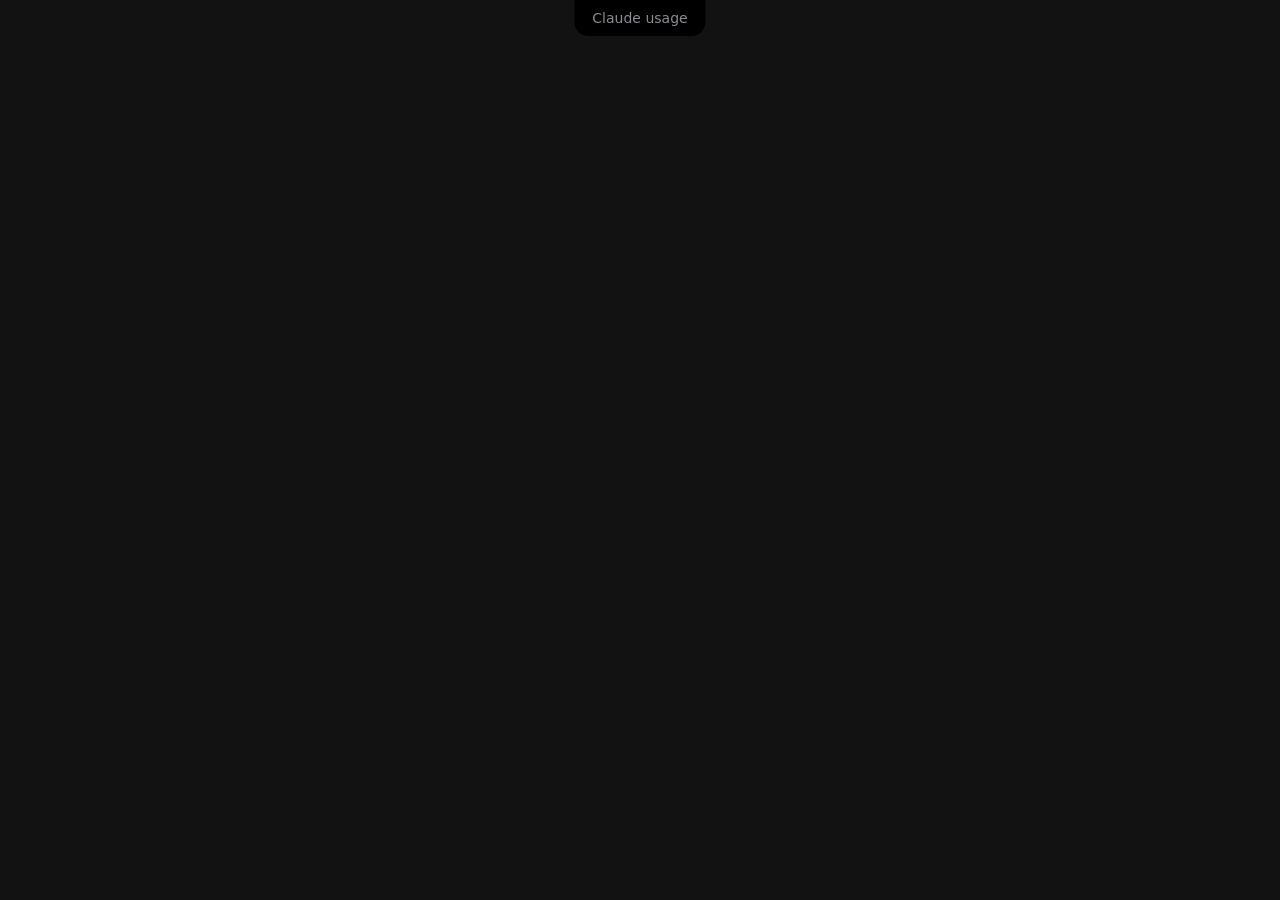
==== src/index.html @ ab132c6d "Show waiting and finished sessions in the notch and add Task alerts settings The pill shows a bell a" ====
<!doctype html>
<html lang="en">
<head>
<meta charset="utf-8">
<meta name="viewport" content="width=device-width,initial-scale=1">
<title>Claude Notch</title>
<meta name="description" content="Claude Code session and week limits, shown in a notch at the top of the screen.">
<link rel="stylesheet" href="notch.css">
<script src="notch.js" defer></script>
</head>
<body>
<svg width="0" height="0" style="position:absolute" aria-hidden="true">
  <symbol id="i-alert" viewBox="0 0 24 24" fill="none" stroke="currentColor" stroke-width="2.25" stroke-linecap="round" stroke-linejoin="round"><path d="m21.73 18-8-14a2 2 0 0 0-3.48 0l-8 14A2 2 0 0 0 4 21h16a2 2 0 0 0 1.73-3"/><path d="M12 9v4"/><path d="M12 17h.01"/></symbol>
    <symbol id="i-settings" viewBox="0 0 24 24" fill="none" stroke="currentColor" stroke-width="2" stroke-linecap="round" stroke-linejoin="round"><path d="M12.22 2h-.44a2 2 0 0 0-2 2v.18a2 2 0 0 1-1 1.73l-.43.25a2 2 0 0 1-2 0l-.15-.08a2 2 0 0 0-2.73.73l-.22.38a2 2 0 0 0 .73 2.73l.15.1a2 2 0 0 1 1 1.72v.51a2 2 0 0 1-1 1.74l-.15.09a2 2 0 0 0-.73 2.73l.22.38a2 2 0 0 0 2.73.73l.15-.08a2 2 0 0 1 2 0l.43.25a2 2 0 0 1 1 1.73V20a2 2 0 0 0 2 2h.44a2 2 0 0 0 2-2v-.18a2 2 0 0 1 1-1.73l.43-.25a2 2 0 0 1 2 0l.15.08a2 2 0 0 0 2.73-.73l.22-.39a2 2 0 0 0-.73-2.73l-.15-.08a2 2 0 0 1-1-1.74v-.5a2 2 0 0 1 1-1.74l.15-.09a2 2 0 0 0 .73-2.73l-.22-.38a2 2 0 0 0-2.73-.73l-.15.08a2 2 0 0 1-2 0l-.43-.25a2 2 0 0 1-1-1.73V4a2 2 0 0 0-2-2z"/><circle cx="12" cy="12" r="3"/></symbol>
    <symbol id="i-bell" viewBox="0 0 24 24" fill="none" stroke="currentColor" stroke-width="2" stroke-linecap="round" stroke-linejoin="round"><path d="M10.268 21a2 2 0 0 0 3.464 0"/><path d="M3.262 15.326A1 1 0 0 0 4 17h16a1 1 0 0 0 .74-1.673C19.41 13.956 18 12.499 18 8A6 6 0 0 0 6 8c0 4.499-1.411 5.956-2.738 7.326"/></symbol>
    <symbol id="i-back" viewBox="0 0 24 24" fill="none" stroke="currentColor" stroke-width="2" stroke-linecap="round" stroke-linejoin="round"><path d="m15 18-6-6 6-6"/></symbol>
    <symbol id="i-refresh" viewBox="0 0 24 24" fill="none" stroke="currentColor" stroke-width="2" stroke-linecap="round" stroke-linejoin="round"><path d="M21 12a9 9 0 1 1-9-9c2.52 0 4.93 1 6.74 2.74L21 8"/><path d="M21 3v5h-5"/></symbol>
</svg>

<div class="notch" id="notch">
  <button class="pill is-stale" type="button" aria-expanded="false" aria-controls="panel" id="pill">
    <span class="stat__label">Claude usage</span>
  </button>
  <div class="panel" id="panel" role="region" aria-label="Claude usage">
    <div data-view="usage">
      <p class="notice" id="notice" hidden><button class="link-btn" type="button" id="install">Install Claude Code to see your limits</button></p>
      <div class="limit" data-limit="session">
        <div class="limit__head"><span class="limit__name">Session, 5 hours</span><span class="limit__value" data-f="value"></span></div>
        <div class="meter" role="meter" aria-valuemin="0" aria-valuemax="100" aria-valuenow="0" aria-label="Session" data-f="meter"><div class="meter__fill" data-f="fill"></div><div class="meter__pace" data-f="pace"></div></div>
        <div class="limit__foot"><span data-f="reset"></span><span class="pace-key" data-f="pace-text"></span></div>
        <p class="limit__runs" data-f="runs" hidden></p>
      </div>
      <div class="limit" data-limit="week">
        <div class="limit__head"><span class="limit__name">Week, 7 days</span><span class="limit__value" data-f="value"></span></div>
        <div class="meter" role="meter" aria-valuemin="0" aria-valuemax="100" aria-valuenow="0" aria-label="Week" data-f="meter"><div class="meter__fill" data-f="fill"></div><div class="meter__pace" data-f="pace"></div></div>
        <div class="limit__foot"><span data-f="reset"></span><span class="pace-key" data-f="pace-text"></span></div>
        <p class="limit__runs" data-f="runs" hidden></p>
      </div>
      <div class="sessions" id="sessions" hidden>
        <h2 class="sessions__title">Sessions</h2>
        <ul class="sessions__list" id="session-list"></ul>
      </div>
      <div class="panel__foot"><span id="updated"></span>
        <span class="panel__actions">
          <button class="icon-btn" type="button" aria-label="Settings" id="open-settings"><svg class="icon" aria-hidden="true"><use href="#i-settings"/></svg></button>
          <button class="icon-btn" type="button" aria-label="Refresh now" id="refresh"><svg class="icon" aria-hidden="true"><use href="#i-refresh"/></svg></button>
        </span>
      </div>
    </div>
    <div data-view="settings" hidden>
      <div class="settings__head">
        <button class="icon-btn" type="button" aria-label="Back to usage" id="close-settings"><svg class="icon" aria-hidden="true"><use href="#i-back"/></svg></button>
        <span class="settings__title">Settings</span>
      </div>
      <div class="setting setting__row">
        <label for="s-screen">Show on</label>
        <select class="select" id="s-screen"></select>
      </div>
      <div class="setting setting__row">
        <span id="s-position-label">Position</span>
        <span class="segmented" role="radiogroup" aria-labelledby="s-position-label">
          <label><input type="radio" name="position" value="left"><span>Left</span></label>
          <label><input type="radio" name="position" value="centre"><span>Centre</span></label>
          <label><input type="radio" name="position" value="right"><span>Right</span></label>
        </span>
      </div>
      <div class="setting setting__row">
        <label for="s-source">Get usage from</label>
        <select class="select" id="s-source"></select>
      </div>
      <label class="setting check" id="s-start-wsl-row" hidden><input type="checkbox" id="s-start-wsl"><span>Start WSL if it’s stopped</span></label>
      <div class="setting" role="group" aria-labelledby="s-tasks-label">
        <span class="setting__group" id="s-tasks-label">Task alerts</span>
        <label class="check"><input type="checkbox" role="switch" id="s-task-alerts" disabled><span>Show when Claude needs you</span></label>
        <p class="setting__hint" id="s-task-hint" hidden></p>
        <label class="check"><input type="checkbox" id="s-task-finished"><span>Also when a task finishes</span></label>
      </div>
      <div class="setting">
        <div class="setting__head"><label for="t-session">Session alert at</label><output class="setting__value" for="t-session" data-out="session">90%</output></div>
        <input class="range" id="t-session" type="range" min="50" max="99" step="1" value="90" data-threshold="session">
      </div>
      <div class="setting">
        <div class="setting__head"><label for="t-week">Week alert at</label><output class="setting__value" for="t-week" data-out="week">90%</output></div>
        <input class="range" id="t-week" type="range" min="50" max="99" step="1" value="90" data-threshold="week">
      </div>
      <p class="setting__hint">Saved as you change it. Full always alerts at 100%.</p>
    </div>
  </div>
</div>
<p class="sr-only" role="status" aria-atomic="true" id="announce"></p>
</body>
</html>
---- src/notch.css ----
/* Hallmark · shape: state sheet · genre: modern-minimal · theme: custom (taste-skill app style data-terminal, seed 1480439416) · job: try · idea: "the window's clock becomes a 1px tick on each meter, so you see if you are using faster than time passes" · vibe: "quiet black notch, precise numbers"
 * paper: oklch(0% 0 0) · accent: oklch(63% 0.13 255) · display: Public Sans · body: Public Sans · hero: the live notch · nav: none · footer: none · imagery: none · signature: the pace tick
 * axes: absolute/sans/blue · posture: component · contrast: pass · fold: pass · v2.0.0 */
/* Hallmark · waive 7b · surface: absolute, notch black matches a hardware display cutout · the notch must read as part of the screen bezel, not a tinted card */
/* Ported from docs/design/notch-mockup.html; demo sheet styles dropped. */

@font-face { font-family: "Public Sans"; font-style: normal; font-weight: 400; font-display: block; src: url("fonts/PublicSans-400.woff2") format("woff2"); }
@font-face { font-family: "Public Sans"; font-style: normal; font-weight: 500; font-display: block; src: url("fonts/PublicSans-500.woff2") format("woff2"); }
@font-face { font-family: "Public Sans"; font-style: normal; font-weight: 600; font-display: block; src: url("fonts/PublicSans-600.woff2") format("woff2"); }

:root {
  /* primitive */
  --black: #000000;
  --white: #ffffff;
  --gray-800: #1e1e21;
  --gray-700: #3a3a3e;
  --gray-400: #8a8c92;
  --gray-200: #d6d7da;
  --blue-500: #4a8ad6;
  --amber-500: #d9a441;
  --red-500: #e5566f;
  --font-sans: "Public Sans", "Segoe UI", system-ui, sans-serif;

  /* semantic */
  --surface-notch: var(--black);
  --ink: var(--white);
  --ink-muted: var(--gray-400);
  --track: var(--gray-700);
  --fill: var(--gray-200);
  --pace: var(--blue-500);
  --warn: var(--amber-500);
  --danger: var(--red-500);
  --focus: var(--blue-500);
  --hover: var(--gray-800);

  /* component */
  --notch-radius: 14px;
  --notch-pad-x: 18px;
  --notch-height: 36px;
  --panel-width: 320px;
  --panel-pad: 16px;
  --meter-height: 6px;
  --fs-value: 20px;
  --fs-pill: 14px;
  --fs-label: 13px;
  --fs-small: 12px;
  --ease-out: cubic-bezier(.2, .8, .2, 1);
  --shadow-float: 0 12px 28px rgb(0 0 0 / .35);
  color-scheme: dark;
}

html, body { margin: 0; height: 100%; overflow: hidden; background: transparent; }
html { -webkit-font-smoothing: antialiased; }
body { color: var(--ink); font-family: var(--font-sans); font-size: 16px; line-height: 1.5; }

/* notch */
.notch { position: absolute; top: 0; left: 50%; width: max-content; transform: translateX(-50%); font-variant-numeric: tabular-nums; } /* max-content: the pill sets the window width, not the other way round */
.pill {
  display: flex; align-items: center; gap: 16px;
  height: var(--notch-height); padding: 0 var(--notch-pad-x); box-sizing: border-box;
  background: var(--surface-notch); color: var(--ink);
  border: 0; border-radius: 0 0 var(--notch-radius) var(--notch-radius);
  font: inherit; font-size: var(--fs-pill); white-space: nowrap; cursor: pointer;
  transition-property: transform, background-color; transition-duration: 150ms; transition-timing-function: var(--ease-out);
}
.pill:hover { background: var(--hover); }
.notch.is-open .pill { max-width: var(--panel-width); overflow: hidden; } /* a wide (full, stale) pill must not peek out beside the panel */
.pill:active { transform: scale(.98); }
.pill:focus-visible { outline: 2px solid var(--focus); outline-offset: -4px; transition: none; } /* inset: the ring sits on the black pill, so it shows over any wallpaper */
.notch.is-open:has(.pill:focus-visible) .panel { outline: 2px solid var(--focus); outline-offset: -4px; } /* the open panel covers the focused pill, so the panel carries its ring */
.stat { display: inline-flex; align-items: baseline; gap: 8px; }
.stat__label { color: var(--ink-muted); }
.stat__value { font-weight: 600; }
.icon { width: 15px; height: 15px; flex: none; align-self: center; }
.is-warn { color: var(--warn); }
.is-danger { color: var(--danger); }
.is-stale .stat__value, .is-stale .stat__label { color: var(--ink-muted); }
.is-stale .stat__value { font-weight: 500; }

/* panel: opens in place from the pill */
.panel {
  position: absolute; top: 0; left: 50%; width: var(--panel-width); box-sizing: border-box;
  padding: var(--panel-pad) 20px 12px;
  background: var(--surface-notch); color: var(--ink); border-radius: 0 0 20px 20px; box-shadow: var(--shadow-float); /* taste-skill-ignore: the panel is a real overlay floating above other windows */
  opacity: 0; visibility: hidden; transform: translateX(-50%) scale(.9) translateY(-6px); transform-origin: top center;
  transition: opacity 120ms var(--ease-out), transform 120ms var(--ease-out), visibility 0s linear 120ms;
}
.notch.is-open .panel {
  opacity: 1; visibility: visible; transform: translateX(-50%);
  transition: opacity 180ms var(--ease-out), transform 180ms var(--ease-out), visibility 0s;
}
.limit + .limit { margin-top: 16px; }
.limit__head { display: flex; justify-content: space-between; align-items: baseline; }
.limit__name { font-size: var(--fs-label); color: var(--ink-muted); }
.limit__value { font-size: var(--fs-value); font-weight: 600; }
.meter { position: relative; height: var(--meter-height); margin: 8px 0; background: var(--track); border-radius: 3px; }
.meter__fill { position: absolute; inset: 0 auto 0 0; background: var(--fill); border-radius: 3px; }
.meter__fill.is-warn { background: var(--warn); }
.meter__fill.is-danger { background: var(--danger); }
.meter__pace { position: absolute; top: -4px; bottom: -4px; width: 1px; background: var(--pace); }
.limit__foot { display: flex; justify-content: space-between; gap: 12px; font-size: var(--fs-small); color: var(--ink-muted); }
.limit__runs { margin: 2px 0 0; font-size: var(--fs-small); color: var(--ink); }
.pace-key { display: inline-flex; align-items: center; gap: 8px; }
.pace-key::before { content: ""; width: 1px; height: 12px; background: var(--pace); }
.pace-key:empty { display: none; }
.panel__foot { display: flex; justify-content: space-between; align-items: center; margin-top: 12px; font-size: var(--fs-small); color: var(--ink-muted); }
.icon-btn {
  display: grid; place-items: center; width: 40px; height: 40px;
  background: transparent; color: var(--ink-muted); border: 0; border-radius: 999px; cursor: pointer;
  transition-property: background-color, color, transform; transition-duration: 150ms; transition-timing-function: var(--ease-out);
}
.icon-btn:hover { background: var(--hover); color: var(--ink); }
.icon-btn:active { transform: scale(.94); }
.icon-btn:disabled { color: var(--track); cursor: not-allowed; background: transparent; }
.icon-btn:focus-visible { outline: 2px solid var(--focus); outline-offset: 0; transition: none; }
.icon-btn[aria-busy="true"] svg { animation: spin 900ms linear infinite; }
@keyframes spin { to { transform: rotate(360deg); } }
.panel__actions { display: flex; gap: 4px; margin-right: -12px; }

/* sessions that need you or finished (task alerts) */
.sessions { margin-top: 16px; }
.sessions__title { margin: 0 0 4px; font-size: var(--fs-label); font-weight: 400; color: var(--ink-muted); }
.sessions__list { margin: 0; padding: 0; list-style: none; }
.session { display: flex; align-items: baseline; gap: 12px; min-height: 24px; font-size: var(--fs-small); }
.session__project { flex: 1; min-width: 0; overflow: hidden; text-overflow: ellipsis; white-space: nowrap; }
.session__status { color: var(--ink-muted); }
.session__status.is-warn { color: var(--warn); }
.session__age { color: var(--ink-muted); min-width: 3ch; text-align: right; }
.setting__group { display: block; font-size: var(--fs-label); color: var(--ink-muted); }

/* no Claude Code found: the limits give way to the install link */
.notice { margin: 0 0 4px; font-size: var(--fs-label); }
.link-btn {
  padding: 4px 0; background: none; border: 0; color: var(--ink); font: inherit; text-align: left; cursor: pointer;
  text-decoration: underline 1px var(--pace); text-underline-offset: 4px;
}
.link-btn:hover { color: var(--pace); }
.link-btn:focus-visible { outline: 2px solid var(--focus); outline-offset: 2px; border-radius: 2px; }

/* settings view, inside the same panel */
.settings__head { display: flex; align-items: center; gap: 4px; margin: -8px 0 8px -12px; }
.settings__title { font-size: 16px; font-weight: 600; }
.setting + .setting { margin-top: 12px; }
.setting__head { display: flex; justify-content: space-between; align-items: baseline; }
.setting__head label, .setting__row > label, .setting__row > span:first-child { font-size: var(--fs-label); color: var(--ink-muted); }
.setting__row { display: flex; justify-content: space-between; align-items: center; gap: 12px; min-height: 32px; }
.setting__value { font-size: var(--fs-value); font-weight: 600; }
.select {
  min-width: 0; max-width: 60%; height: 32px; padding: 0 8px;
  background: var(--hover); color: var(--ink); border: 0; border-radius: 6px;
  font: inherit; font-size: var(--fs-label); cursor: pointer;
}
.select:focus-visible { outline: 2px solid var(--focus); outline-offset: 2px; }
.segmented { display: inline-flex; gap: 4px; }
.segmented label { position: relative; cursor: pointer; }
.segmented input { position: absolute; opacity: 0; width: 1px; height: 1px; margin: 0; }
.segmented span {
  position: relative; display: block; padding: 8px; font-size: var(--fs-label); line-height: 1; color: var(--ink-muted); border-radius: 4px;
  transition-property: color, background-color; transition-duration: 150ms; transition-timing-function: var(--ease-out);
}
.segmented label:hover span { color: var(--ink); background: var(--hover); }
.segmented input:checked + span { color: var(--ink); }
.segmented input:checked + span::after { content: ""; position: absolute; left: 8px; right: 8px; bottom: 3px; height: 1px; background: var(--pace); } /* the 1px blue line under the selected label */
.segmented input:focus-visible + span { outline: 2px solid var(--focus); outline-offset: 0; }
.check { display: flex; align-items: center; gap: 8px; min-height: 32px; font-size: var(--fs-label); color: var(--ink); cursor: pointer; }
.check[hidden] { display: none; }
.check input { width: 16px; height: 16px; margin: 0; accent-color: var(--pace); cursor: pointer; }
.check input:focus-visible { outline: 2px solid var(--focus); outline-offset: 2px; }
.range { appearance: none; -webkit-appearance: none; display: block; width: 100%; height: 32px; margin: 0; background: transparent; cursor: pointer; }
.range::-webkit-slider-runnable-track { height: var(--meter-height); background: var(--track); border-radius: 3px; }
.range::-moz-range-track { height: var(--meter-height); background: var(--track); border-radius: 3px; }
.range::-webkit-slider-thumb { -webkit-appearance: none; width: 22px; height: 22px; margin-top: -8px; background: var(--ink); border: 0; border-radius: 50%; }
.range::-moz-range-thumb { width: 22px; height: 22px; background: var(--ink); border: 0; border-radius: 50%; }
.range:focus-visible { outline: none; }
.range:focus-visible::-webkit-slider-thumb { outline: 2px solid var(--focus); outline-offset: 2px; }
.range:focus-visible::-moz-range-thumb { outline: 2px solid var(--focus); outline-offset: 2px; }
.setting__hint { font-size: var(--fs-small); color: var(--ink-muted); margin: 0; text-wrap: pretty; }

.sr-only { position: absolute; width: 1px; height: 1px; padding: 0; margin: -1px; overflow: hidden; clip: rect(0 0 0 0); white-space: nowrap; border: 0; }

@media (prefers-reduced-motion: reduce) {
  .pill, .panel, .notch.is-open .panel, .icon-btn { transition: opacity 120ms linear, visibility 0s; }
  .panel, .notch.is-open .panel { transform: translateX(-50%); }
  .pill:active, .icon-btn:active { transform: none; }
  .icon-btn[aria-busy="true"] svg { animation: none; }
}
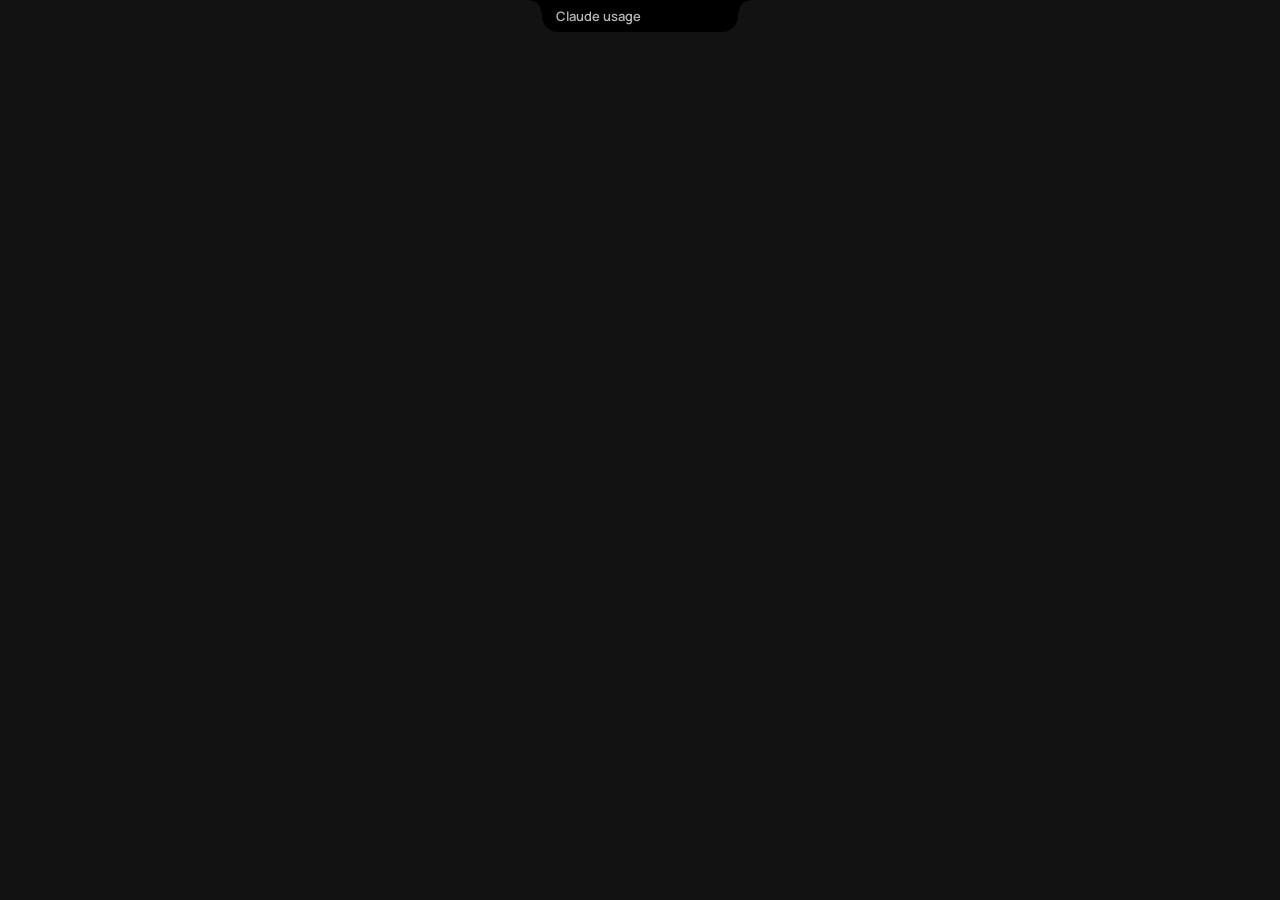
==== commit 79ee3f6b: "Redesign the notch with concentric rings, a countdown, a session pod and smooth motion The closed no" ====
--- a/src/index.html
+++ b/src/index.html
@@ -18,27 +18,27 @@
 </svg>
 
 <div class="notch" id="notch">
-  <button class="pill is-stale" type="button" aria-expanded="false" aria-controls="panel" id="pill">
-    <span class="stat__label">Claude usage</span>
+  <button class="pill" type="button" aria-expanded="false" aria-controls="panel" id="pill">
+    <span class="ear ear--left"><span class="ear__muted">Claude usage</span></span><span class="ear ear--right"></span>
   </button>
+  <button class="pod" type="button" id="pod" hidden aria-label="Open the session list"></button>
   <div class="panel" id="panel" role="region" aria-label="Claude usage">
+   <div class="panel__inner" id="panel-inner">
     <div data-view="usage">
       <p class="notice" id="notice" hidden><button class="link-btn" type="button" id="install">Install Claude Code to see your limits</button></p>
-      <div class="limit" data-limit="session">
-        <div class="limit__head"><span class="limit__name">Session, 5 hours</span><span class="limit__value" data-f="value"></span></div>
-        <div class="meter" role="meter" aria-valuemin="0" aria-valuemax="100" aria-valuenow="0" aria-label="Session" data-f="meter"><div class="meter__fill" data-f="fill"></div><div class="meter__pace" data-f="pace"></div></div>
-        <div class="limit__foot"><span data-f="reset"></span><span class="pace-key" data-f="pace-text"></span></div>
-        <p class="limit__runs" data-f="runs" hidden></p>
+      <div class="dial" id="dial-wrap" role="img" aria-label="Claude usage">
+        <div class="dial__ring" id="dial"></div>
+        <div class="dial__mid"><span class="dial__pct" id="dial-pct"></span><span class="dial__sub" id="dial-sub"></span></div>
       </div>
-      <div class="limit" data-limit="week">
-        <div class="limit__head"><span class="limit__name">Week, 7 days</span><span class="limit__value" data-f="value"></span></div>
-        <div class="meter" role="meter" aria-valuemin="0" aria-valuemax="100" aria-valuenow="0" aria-label="Week" data-f="meter"><div class="meter__fill" data-f="fill"></div><div class="meter__pace" data-f="pace"></div></div>
-        <div class="limit__foot"><span data-f="reset"></span><span class="pace-key" data-f="pace-text"></span></div>
-        <p class="limit__runs" data-f="runs" hidden></p>
+      <div class="lines" id="lines">
+        <div class="line" data-line="session"><i class="line__dot is-session"></i><span class="line__name">Session</span><span class="line__pct"></span><span class="line__when"></span></div>
+        <div class="line" data-line="week"><i class="line__dot is-week"></i><span class="line__name">Week</span><span class="line__pct"></span><span class="line__when"></span></div>
+        <p class="runs" id="runs" hidden></p>
       </div>
       <div class="sessions" id="sessions" hidden>
         <h2 class="sessions__title">Sessions</h2>
         <ul class="sessions__list" id="session-list"></ul>
+        <p class="sessions__off" id="sessions-off" hidden>Turn on Task alerts to see sessions</p>
       </div>
       <div class="panel__foot"><span id="updated"></span>
         <span class="panel__actions">
@@ -85,6 +85,7 @@
       </div>
       <p class="setting__hint">Saved as you change it. Full always alerts at 100%.</p>
     </div>
+   </div>
   </div>
 </div>
 <p class="sr-only" role="status" aria-atomic="true" id="announce"></p>
--- a/src/notch.css
+++ b/src/notch.css
@@ -1,186 +1,242 @@
-/* Hallmark · shape: state sheet · genre: modern-minimal · theme: custom (taste-skill app style data-terminal, seed 1480439416) · job: try · idea: "the window's clock becomes a 1px tick on each meter, so you see if you are using faster than time passes" · vibe: "quiet black notch, precise numbers"
- * paper: oklch(0% 0 0) · accent: oklch(63% 0.13 255) · display: Public Sans · body: Public Sans · hero: the live notch · nav: none · footer: none · imagery: none · signature: the pace tick
- * axes: absolute/sans/blue · posture: component · contrast: pass · fold: pass · v2.0.0 */
-/* Hallmark · waive 7b · surface: absolute, notch black matches a hardware display cutout · the notch must read as part of the screen bezel, not a tinted card */
-/* Ported from docs/design/notch-mockup.html; demo sheet styles dropped. */
-
-@font-face { font-family: "Public Sans"; font-style: normal; font-weight: 400; font-display: block; src: url("fonts/PublicSans-400.woff2") format("woff2"); }
-@font-face { font-family: "Public Sans"; font-style: normal; font-weight: 500; font-display: block; src: url("fonts/PublicSans-500.woff2") format("woff2"); }
-@font-face { font-family: "Public Sans"; font-style: normal; font-weight: 600; font-display: block; src: url("fonts/PublicSans-600.woff2") format("woff2"); }
+/* Claude Notch, ring redesign (docs/superpowers/specs/2026-11-04-notch-redesign-design.md).
+ * One black shape joined to the top edge with soft shoulders; it grows into the panel with a
+ * small spring. Rings: session outside (warm white), week inside (soft blue). Amber = alert or
+ * needs you; red = full. No glass. The glow breathes only while a session needs you (owner's
+ * choice) and is a still outline when motion is reduced. */
+
+@font-face { font-family: "Manrope"; font-style: normal; font-weight: 500 700; font-display: block; src: url("fonts/Manrope-var.woff2") format("woff2"); }
 
 :root {
   /* primitive */
-  --black: #000000;
-  --white: #ffffff;
-  --gray-800: #1e1e21;
-  --gray-700: #3a3a3e;
-  --gray-400: #8a8c92;
-  --gray-200: #d6d7da;
-  --blue-500: #4a8ad6;
-  --amber-500: #d9a441;
-  --red-500: #e5566f;
-  --font-sans: "Public Sans", "Segoe UI", system-ui, sans-serif;
+  --black: #000;
+  --cream: #f3f1ee;
+  --blue: #9fb8ff;
+  --amber: #f0a541;
+  --red: #ff6b6b;
+  --track: #ffffff24;
+  --line: #ffffff17;
+  --hover: #ffffff14;
 
   /* semantic */
-  --surface-notch: var(--black);
-  --ink: var(--white);
-  --ink-muted: var(--gray-400);
-  --track: var(--gray-700);
-  --fill: var(--gray-200);
-  --pace: var(--blue-500);
-  --warn: var(--amber-500);
-  --danger: var(--red-500);
-  --focus: var(--blue-500);
-  --hover: var(--gray-800);
+  --surface: var(--black);
+  --ink: var(--cream);
+  --ink-muted: #f3f1eebf;
+  --session: var(--cream);
+  --week: var(--blue);
+  --alert: var(--amber);
+  --danger: var(--red);
+  --focus: var(--blue);
+  --font: "Manrope", "Segoe UI", system-ui, sans-serif;
 
   /* component */
-  --notch-radius: 14px;
-  --notch-pad-x: 18px;
-  --notch-height: 36px;
-  --panel-width: 320px;
-  --panel-pad: 16px;
-  --meter-height: 6px;
-  --fs-value: 20px;
-  --fs-pill: 14px;
-  --fs-label: 13px;
-  --fs-small: 12px;
-  --ease-out: cubic-bezier(.2, .8, .2, 1);
-  --shadow-float: 0 12px 28px rgb(0 0 0 / .35);
+  --shoulder: 14px;
+  --closed-h: 32px;
+  --closed-r: 16px;
+  --open-w: 340px;
+  --open-r: 30px;
+  --spring: cubic-bezier(.34, 1.4, .55, 1);
+  --out: cubic-bezier(.2, .9, .1, 1);
+  --morph: 500ms;
   color-scheme: dark;
 }
 
 html, body { margin: 0; height: 100%; overflow: hidden; background: transparent; }
 html { -webkit-font-smoothing: antialiased; }
-body { color: var(--ink); font-family: var(--font-sans); font-size: 16px; line-height: 1.5; }
-
-/* notch */
-.notch { position: absolute; top: 0; left: 50%; width: max-content; transform: translateX(-50%); font-variant-numeric: tabular-nums; } /* max-content: the pill sets the window width, not the other way round */
+body { color: var(--ink); font-family: var(--font); font-size: 13px; line-height: 1.4; font-variant-numeric: tabular-nums; }
+button { font: inherit; color: inherit; }
+.sr-only { position: absolute; width: 1px; height: 1px; padding: 0; margin: -1px; overflow: hidden; clip: rect(0 0 0 0); white-space: nowrap; border: 0; }
+
+/* ---------- the shape ---------- */
+
+/* The fixed window is wider than the notch; the notch sits centred, or at the window's edge for
+   Left/Right (the window itself sits at the screen edge with the old gaps). */
+.notch { position: absolute; top: 0; left: 50%; transform: translateX(-50%); width: max-content; }
+.notch[data-align="left"] { left: var(--shoulder); transform: none; }
+.notch[data-align="right"] { left: auto; right: var(--shoulder); transform: none; }
+
+/* soft shoulders: the black curves into the screen edge on both sides */
+.pill::before, .pill::after, .panel::before, .panel::after {
+  content: ""; position: absolute; top: 0; width: var(--shoulder); height: var(--shoulder); pointer-events: none;
+}
+.pill::before, .panel::before { right: 100%; background: radial-gradient(circle at 0 100%, transparent calc(var(--shoulder) - .5px), var(--surface) var(--shoulder)); }
+.pill::after, .panel::after { left: 100%; background: radial-gradient(circle at 100% 100%, transparent calc(var(--shoulder) - .5px), var(--surface) var(--shoulder)); }
+
 .pill {
-  display: flex; align-items: center; gap: 16px;
-  height: var(--notch-height); padding: 0 var(--notch-pad-x); box-sizing: border-box;
-  background: var(--surface-notch); color: var(--ink);
-  border: 0; border-radius: 0 0 var(--notch-radius) var(--notch-radius);
-  font: inherit; font-size: var(--fs-pill); white-space: nowrap; cursor: pointer;
-  transition-property: transform, background-color; transition-duration: 150ms; transition-timing-function: var(--ease-out);
-}
-.pill:hover { background: var(--hover); }
-.notch.is-open .pill { max-width: var(--panel-width); overflow: hidden; } /* a wide (full, stale) pill must not peek out beside the panel */
-.pill:active { transform: scale(.98); }
-.pill:focus-visible { outline: 2px solid var(--focus); outline-offset: -4px; transition: none; } /* inset: the ring sits on the black pill, so it shows over any wallpaper */
-.notch.is-open:has(.pill:focus-visible) .panel { outline: 2px solid var(--focus); outline-offset: -4px; } /* the open panel covers the focused pill, so the panel carries its ring */
-.stat { display: inline-flex; align-items: baseline; gap: 8px; }
-.stat__label { color: var(--ink-muted); }
-.stat__value { font-weight: 600; }
-.icon { width: 15px; height: 15px; flex: none; align-self: center; }
-.is-warn { color: var(--warn); }
-.is-danger { color: var(--danger); }
-.is-stale .stat__value, .is-stale .stat__label { color: var(--ink-muted); }
-.is-stale .stat__value { font-weight: 500; }
-
-/* panel: opens in place from the pill */
+  position: relative; display: flex; align-items: center; justify-content: space-between; gap: 18px;
+  min-width: 196px; height: var(--closed-h); padding: 0 14px; box-sizing: border-box;
+  background: var(--surface); border: 0; border-radius: 0 0 var(--closed-r) var(--closed-r);
+  font-size: 13px; font-weight: 700; white-space: nowrap; cursor: pointer;
+  transition: opacity 180ms var(--out), box-shadow 600ms;
+}
+.pill:focus-visible { outline: 2px solid var(--focus); outline-offset: -4px; }
+.ear { display: inline-flex; align-items: center; gap: 7px; }
+.ear__pct.is-alert, .ear__count.is-alert { color: var(--alert); }
+.ear__pct.is-full, .ear__count.is-full { color: var(--danger); }
+.ear__count { color: var(--ink-muted); font-weight: 600; }
+.ear__muted { color: var(--ink-muted); font-weight: 600; }
+.ear__flash { font-weight: 700; }
+.ear__bell { display: inline-flex; align-items: center; gap: 4px; color: var(--alert); }
+.pill.is-quiet { justify-content: center; }
+.icon { width: 14px; height: 14px; flex: none; }
+.icon.is-alert { color: var(--alert); }
+
+/* rings */
+.ring { display: block; flex: none; }
+.ring circle { fill: none; stroke-width: 2.8; }
+.dial__ring .ring circle { stroke-width: 1.5; }
+.ring__track { stroke: var(--track); }
+.ring__arc { stroke-linecap: round; transition: stroke-dasharray 600ms var(--out), stroke 300ms; }
+.ring__arc.is-session { stroke: var(--session); }
+.ring__arc.is-week { stroke: var(--week); }
+.ring__arc.is-alert { stroke: var(--alert); }
+.ring__arc.is-full { stroke: var(--danger); }
+
+/* the panel: the same black, growing from the pill's size with a spring */
 .panel {
-  position: absolute; top: 0; left: 50%; width: var(--panel-width); box-sizing: border-box;
-  padding: var(--panel-pad) 20px 12px;
-  background: var(--surface-notch); color: var(--ink); border-radius: 0 0 20px 20px; box-shadow: var(--shadow-float); /* taste-skill-ignore: the panel is a real overlay floating above other windows */
-  opacity: 0; visibility: hidden; transform: translateX(-50%) scale(.9) translateY(-6px); transform-origin: top center;
-  transition: opacity 120ms var(--ease-out), transform 120ms var(--ease-out), visibility 0s linear 120ms;
-}
+  position: absolute; top: 0; left: 50%; transform: translateX(-50%);
+  width: var(--pill-w, 196px); height: var(--closed-h);
+  background: var(--surface); border-radius: 0 0 var(--closed-r) var(--closed-r);
+  opacity: 0; visibility: hidden; overflow: visible;
+  transition: width var(--morph) var(--spring), height var(--morph) var(--spring), border-radius var(--morph) var(--out),
+    opacity 160ms var(--out) 260ms, visibility 0s linear var(--morph), box-shadow 600ms;
+}
+.notch[data-align="left"] .panel { left: 0; transform: none; }
+.notch[data-align="right"] .panel { left: auto; right: 0; transform: none; }
 .notch.is-open .panel {
-  opacity: 1; visibility: visible; transform: translateX(-50%);
-  transition: opacity 180ms var(--ease-out), transform 180ms var(--ease-out), visibility 0s;
-}
-.limit + .limit { margin-top: 16px; }
-.limit__head { display: flex; justify-content: space-between; align-items: baseline; }
-.limit__name { font-size: var(--fs-label); color: var(--ink-muted); }
-.limit__value { font-size: var(--fs-value); font-weight: 600; }
-.meter { position: relative; height: var(--meter-height); margin: 8px 0; background: var(--track); border-radius: 3px; }
-.meter__fill { position: absolute; inset: 0 auto 0 0; background: var(--fill); border-radius: 3px; }
-.meter__fill.is-warn { background: var(--warn); }
-.meter__fill.is-danger { background: var(--danger); }
-.meter__pace { position: absolute; top: -4px; bottom: -4px; width: 1px; background: var(--pace); }
-.limit__foot { display: flex; justify-content: space-between; gap: 12px; font-size: var(--fs-small); color: var(--ink-muted); }
-.limit__runs { margin: 2px 0 0; font-size: var(--fs-small); color: var(--ink); }
-.pace-key { display: inline-flex; align-items: center; gap: 8px; }
-.pace-key::before { content: ""; width: 1px; height: 12px; background: var(--pace); }
-.pace-key:empty { display: none; }
-.panel__foot { display: flex; justify-content: space-between; align-items: center; margin-top: 12px; font-size: var(--fs-small); color: var(--ink-muted); }
+  width: var(--open-w); height: var(--panel-h, 280px); border-radius: 0 0 var(--open-r) var(--open-r);
+  opacity: 1; visibility: visible;
+  transition: width var(--morph) var(--spring), height var(--morph) var(--spring), border-radius var(--morph) var(--out),
+    opacity 120ms, visibility 0s, box-shadow 600ms;
+}
+.notch.is-open .pill { opacity: 0; pointer-events: none; }
+/* content is clipped to the growing shape (the shoulders sit outside it) and fades in late */
+.panel__inner { position: relative; width: 100%; height: 100%; overflow: hidden; padding: 18px 22px 10px; box-sizing: border-box;
+  border-radius: inherit; opacity: 0; filter: blur(6px); transition: opacity 200ms var(--out), filter 200ms var(--out); }
+.panel__inner > [data-view] { width: calc(var(--open-w) - 44px); }
+.notch.is-open .panel__inner { opacity: 1; filter: none; transition: opacity 250ms var(--out) 140ms, filter 250ms var(--out) 140ms; }
+
+/* dial */
+.dial { position: relative; width: 136px; height: 136px; margin: 0 auto; display: grid; place-items: center; }
+.dial[hidden] { display: none; }
+.dial__ring { position: absolute; inset: 0; }
+.dial__mid { position: relative; display: flex; flex-direction: column; align-items: center; }
+.dial__pct { font-size: 26px; font-weight: 700; line-height: 1; letter-spacing: -.01em; }
+.dial__pct.is-alert { color: var(--alert); }
+.dial__pct.is-full { color: var(--danger); }
+.dial__sub { margin-top: 4px; font-size: 11px; font-weight: 600; color: var(--ink-muted); }
+
+/* one line per limit */
+.lines { margin-top: 14px; display: grid; gap: 6px; }
+.lines[hidden] { display: none; }
+.line { display: flex; align-items: center; gap: 8px; font-size: 12.5px; }
+.line__dot { width: 8px; height: 8px; border-radius: 50%; flex: none; }
+.line__dot.is-session { background: var(--session); }
+.line__dot.is-week { background: var(--week); }
+.line__name { color: var(--ink); }
+.line__pct { font-weight: 700; }
+.line__pct.is-alert { color: var(--alert); }
+.line__pct.is-full { color: var(--danger); }
+.line__when { margin-left: auto; color: var(--ink-muted); }
+.runs { margin: 0; font-size: 12px; color: var(--alert); }
+
+/* sessions */
+.sessions { margin-top: 12px; padding-top: 10px; border-top: 1px solid var(--line); }
+.sessions[hidden] { display: none; }
+.sessions__title { margin: 0 0 4px; font-size: 12px; font-weight: 600; color: var(--ink-muted); }
+.sessions__list { margin: 0; padding: 0; list-style: none; }
+.sessions__off { margin: 0; font-size: 12px; color: var(--ink-muted); }
+.session { display: flex; align-items: baseline; gap: 12px; min-height: 24px; font-size: 12.5px; }
+.session__project { flex: 1; min-width: 0; overflow: hidden; text-overflow: ellipsis; white-space: nowrap; }
+.session__status { color: var(--ink-muted); }
+.session__status.is-needs-you { color: var(--alert); }
+.session__status.is-working { color: var(--week); }
+.session__age { min-width: 3ch; text-align: right; color: var(--ink-muted); }
+
+/* footer */
+.panel__foot { display: flex; justify-content: space-between; align-items: center; margin-top: 10px; font-size: 12px; color: var(--ink-muted); }
+.panel__actions { display: flex; gap: 2px; margin-right: -10px; }
 .icon-btn {
-  display: grid; place-items: center; width: 40px; height: 40px;
+  display: grid; place-items: center; width: 36px; height: 36px; padding: 0;
   background: transparent; color: var(--ink-muted); border: 0; border-radius: 999px; cursor: pointer;
-  transition-property: background-color, color, transform; transition-duration: 150ms; transition-timing-function: var(--ease-out);
+  transition: background-color 150ms var(--out), color 150ms var(--out), transform 150ms var(--out);
 }
 .icon-btn:hover { background: var(--hover); color: var(--ink); }
 .icon-btn:active { transform: scale(.94); }
-.icon-btn:disabled { color: var(--track); cursor: not-allowed; background: transparent; }
-.icon-btn:focus-visible { outline: 2px solid var(--focus); outline-offset: 0; transition: none; }
+.icon-btn:focus-visible { outline: 2px solid var(--focus); outline-offset: 0; }
 .icon-btn[aria-busy="true"] svg { animation: spin 900ms linear infinite; }
 @keyframes spin { to { transform: rotate(360deg); } }
-.panel__actions { display: flex; gap: 4px; margin-right: -12px; }
-
-/* sessions that need you or finished (task alerts) */
-.sessions { margin-top: 16px; }
-.sessions__title { margin: 0 0 4px; font-size: var(--fs-label); font-weight: 400; color: var(--ink-muted); }
-.sessions__list { margin: 0; padding: 0; list-style: none; }
-.session { display: flex; align-items: baseline; gap: 12px; min-height: 24px; font-size: var(--fs-small); }
-.session__project { flex: 1; min-width: 0; overflow: hidden; text-overflow: ellipsis; white-space: nowrap; }
-.session__status { color: var(--ink-muted); }
-.session__status.is-warn { color: var(--warn); }
-.session__age { color: var(--ink-muted); min-width: 3ch; text-align: right; }
-.setting__group { display: block; font-size: var(--fs-label); color: var(--ink-muted); }
-
-/* no Claude Code found: the limits give way to the install link */
-.notice { margin: 0 0 4px; font-size: var(--fs-label); }
-.link-btn {
-  padding: 4px 0; background: none; border: 0; color: var(--ink); font: inherit; text-align: left; cursor: pointer;
-  text-decoration: underline 1px var(--pace); text-underline-offset: 4px;
-}
-.link-btn:hover { color: var(--pace); }
+
+.notice { margin: 0 0 6px; font-size: 13px; }
+.link-btn { padding: 4px 0; background: none; border: 0; text-align: left; cursor: pointer; text-decoration: underline 1px var(--week); text-underline-offset: 4px; }
+.link-btn:hover { color: var(--week); }
 .link-btn:focus-visible { outline: 2px solid var(--focus); outline-offset: 2px; border-radius: 2px; }
 
-/* settings view, inside the same panel */
-.settings__head { display: flex; align-items: center; gap: 4px; margin: -8px 0 8px -12px; }
-.settings__title { font-size: 16px; font-weight: 600; }
+/* ---------- the pod: a session that is working or needs you (spec 5.4) ---------- */
+
+.pod {
+  position: absolute; top: 3px; left: calc(100% + var(--shoulder) + 10px); height: 26px; padding: 0 11px 0 9px;
+  display: inline-flex; align-items: center; gap: 7px; border: 0; border-radius: 13px;
+  background: var(--surface); font-size: 12px; font-weight: 700; white-space: nowrap; cursor: pointer;
+  transform-origin: left center; animation: pod-in 450ms var(--spring);
+  transition: opacity 200ms var(--out), transform 350ms var(--out);
+}
+.notch[data-align="right"] .pod { left: auto; right: calc(100% + var(--shoulder) + 10px); transform-origin: right center; }
+.pod[hidden] { display: none; }
+.pod:focus-visible { outline: 2px solid var(--focus); outline-offset: 2px; }
+.notch.is-open .pod { opacity: 0; transform: scale(.6); pointer-events: none; }
+@keyframes pod-in { from { opacity: 0; transform: scale(.6); } }
+.pod__spin { width: 10px; height: 10px; border-radius: 50%; border: 2px solid #9fb8ff44; border-top-color: var(--week); animation: spin 1s linear infinite; }
+.pod__state.is-alert { color: var(--alert); }
+.pod__state.is-working { color: var(--week); }
+.pod__age, .pod__more { color: var(--ink-muted); font-weight: 600; }
+
+/* calm glow while a session needs you (owner's choice; slow and soft) */
+.notch.is-needs .pill, .notch.is-needs .panel { animation: breathe 2.4s ease-in-out infinite; }
+@keyframes breathe { 0%, 100% { box-shadow: 0 0 0 0 #f0a54100; } 50% { box-shadow: 0 2px 16px 1px #f0a54152; } }
+
+/* ---------- settings view (inside the same panel) ---------- */
+
+.settings__head { display: flex; align-items: center; gap: 4px; margin: -6px 0 8px -10px; }
+.settings__title { font-size: 15px; font-weight: 700; }
 .setting + .setting { margin-top: 12px; }
 .setting__head { display: flex; justify-content: space-between; align-items: baseline; }
-.setting__head label, .setting__row > label, .setting__row > span:first-child { font-size: var(--fs-label); color: var(--ink-muted); }
+.setting__head label, .setting__row > label, .setting__row > span:first-child, .setting__group { font-size: 12.5px; color: var(--ink-muted); }
+.setting__group { display: block; }
 .setting__row { display: flex; justify-content: space-between; align-items: center; gap: 12px; min-height: 32px; }
-.setting__value { font-size: var(--fs-value); font-weight: 600; }
+.setting__value { font-size: 18px; font-weight: 700; }
 .select {
   min-width: 0; max-width: 60%; height: 32px; padding: 0 8px;
-  background: var(--hover); color: var(--ink); border: 0; border-radius: 6px;
-  font: inherit; font-size: var(--fs-label); cursor: pointer;
+  background: var(--hover); color: var(--ink); border: 0; border-radius: 8px; font-size: 12.5px; cursor: pointer;
 }
 .select:focus-visible { outline: 2px solid var(--focus); outline-offset: 2px; }
-.segmented { display: inline-flex; gap: 4px; }
+.segmented { display: inline-flex; gap: 2px; padding: 2px; border-radius: 9px; background: var(--hover); }
 .segmented label { position: relative; cursor: pointer; }
 .segmented input { position: absolute; opacity: 0; width: 1px; height: 1px; margin: 0; }
-.segmented span {
-  position: relative; display: block; padding: 8px; font-size: var(--fs-label); line-height: 1; color: var(--ink-muted); border-radius: 4px;
-  transition-property: color, background-color; transition-duration: 150ms; transition-timing-function: var(--ease-out);
-}
-.segmented label:hover span { color: var(--ink); background: var(--hover); }
-.segmented input:checked + span { color: var(--ink); }
-.segmented input:checked + span::after { content: ""; position: absolute; left: 8px; right: 8px; bottom: 3px; height: 1px; background: var(--pace); } /* the 1px blue line under the selected label */
-.segmented input:focus-visible + span { outline: 2px solid var(--focus); outline-offset: 0; }
-.check { display: flex; align-items: center; gap: 8px; min-height: 32px; font-size: var(--fs-label); color: var(--ink); cursor: pointer; }
+.segmented span { display: block; padding: 7px 9px; font-size: 12.5px; line-height: 1; color: var(--ink-muted); border-radius: 7px;
+  transition: color 150ms var(--out), background-color 150ms var(--out); }
+.segmented label:hover span { color: var(--ink); }
+.segmented input:checked + span { color: var(--black); background: var(--cream); font-weight: 700; }
+.segmented input:focus-visible + span { outline: 2px solid var(--focus); outline-offset: 1px; }
+.check { display: flex; align-items: center; gap: 8px; min-height: 32px; font-size: 12.5px; cursor: pointer; }
 .check[hidden] { display: none; }
-.check input { width: 16px; height: 16px; margin: 0; accent-color: var(--pace); cursor: pointer; }
+.check input { width: 16px; height: 16px; margin: 0; accent-color: var(--week); cursor: pointer; }
 .check input:focus-visible { outline: 2px solid var(--focus); outline-offset: 2px; }
-.range { appearance: none; -webkit-appearance: none; display: block; width: 100%; height: 32px; margin: 0; background: transparent; cursor: pointer; }
-.range::-webkit-slider-runnable-track { height: var(--meter-height); background: var(--track); border-radius: 3px; }
-.range::-moz-range-track { height: var(--meter-height); background: var(--track); border-radius: 3px; }
-.range::-webkit-slider-thumb { -webkit-appearance: none; width: 22px; height: 22px; margin-top: -8px; background: var(--ink); border: 0; border-radius: 50%; }
-.range::-moz-range-thumb { width: 22px; height: 22px; background: var(--ink); border: 0; border-radius: 50%; }
+.range { appearance: none; -webkit-appearance: none; display: block; width: 100%; height: 30px; margin: 0; background: transparent; cursor: pointer; }
+.range::-webkit-slider-runnable-track { height: 6px; background: var(--track); border-radius: 3px; }
+.range::-webkit-slider-thumb { -webkit-appearance: none; width: 20px; height: 20px; margin-top: -7px; background: var(--cream); border: 0; border-radius: 50%; }
 .range:focus-visible { outline: none; }
 .range:focus-visible::-webkit-slider-thumb { outline: 2px solid var(--focus); outline-offset: 2px; }
-.range:focus-visible::-moz-range-thumb { outline: 2px solid var(--focus); outline-offset: 2px; }
-.setting__hint { font-size: var(--fs-small); color: var(--ink-muted); margin: 0; text-wrap: pretty; }
-
-.sr-only { position: absolute; width: 1px; height: 1px; padding: 0; margin: -1px; overflow: hidden; clip: rect(0 0 0 0); white-space: nowrap; border: 0; }
+.setting__hint { margin: 0; font-size: 12px; color: var(--ink-muted); text-wrap: pretty; }
+
+/* ---------- reduced motion: no spring, no blur, no breathing ---------- */
 
 @media (prefers-reduced-motion: reduce) {
-  .pill, .panel, .notch.is-open .panel, .icon-btn { transition: opacity 120ms linear, visibility 0s; }
-  .panel, .notch.is-open .panel { transform: translateX(-50%); }
-  .pill:active, .icon-btn:active { transform: none; }
-  .icon-btn[aria-busy="true"] svg { animation: none; }
-}
+  :root { --spring: linear; --morph: 1ms; }
+  .panel__inner, .notch.is-open .panel__inner { filter: none; transition: opacity 120ms linear; }
+  .pod { animation: none; transition: opacity 120ms linear; }
+  .notch.is-open .pod { transform: none; }
+  .notch.is-needs .pill, .notch.is-needs .panel { animation: none; box-shadow: 0 0 0 1.5px var(--alert); }
+  .ring__arc { transition: none; }
+  .icon-btn:active { transform: none; }
+  .icon-btn[aria-busy="true"] svg, .pod__spin { animation: none; }
+}
